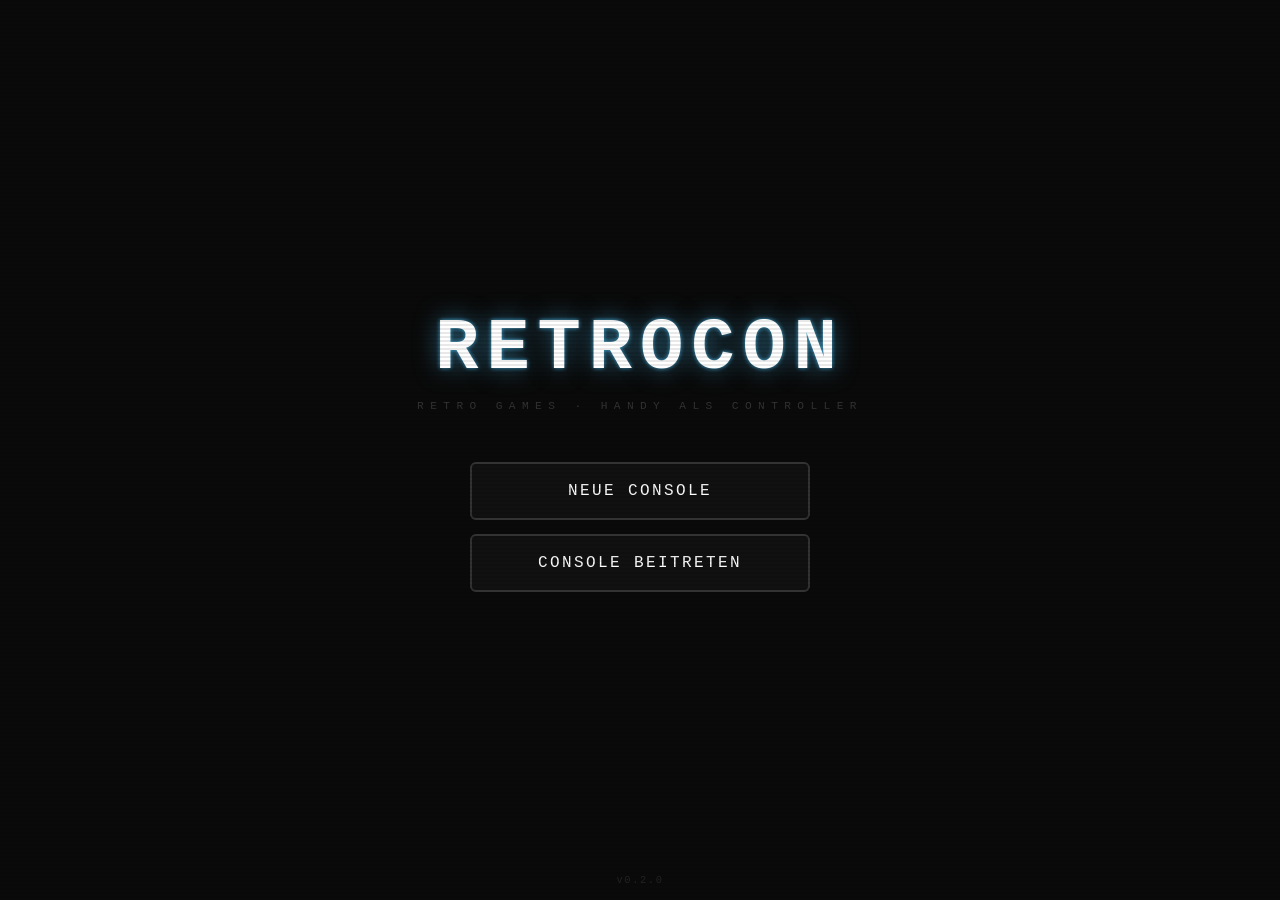
==== index.html @ 3faef9df "Rebrand: pong-controller → RETROCON - Repo umbenannt auf github.com/mirkoappel/retrocon - Branding R" ====
<!DOCTYPE html>
<html lang="de">
<head>
<meta charset="UTF-8">
<meta name="viewport" content="width=device-width, initial-scale=1">
<title>RETROCON</title>
<style>
* { margin: 0; padding: 0; box-sizing: border-box; }
body {
  background: #0a0a0a;
  min-height: 100dvh;
  display: flex;
  flex-direction: column;
  align-items: center;
  justify-content: center;
  font-family: 'Courier New', monospace;
  color: #fff;
  overflow: hidden;
  gap: 50px;
  padding: 20px;
}

/* Subtle CRT scanlines */
body::after {
  content: '';
  position: fixed; inset: 0;
  background: repeating-linear-gradient(0deg, rgba(0,0,0,0) 0, rgba(0,0,0,0) 2px, rgba(0,0,0,0.18) 3px, rgba(0,0,0,0) 4px);
  pointer-events: none;
  z-index: 100;
}

h1 {
  font-size: clamp(2rem, 7vw, 4.5rem);
  letter-spacing: 0.5rem;
  text-shadow: 0 0 24px rgba(79, 195, 247, 0.5), 0 0 4px rgba(79,195,247,0.8);
  text-align: center;
}
.subtitle {
  color: #333;
  font-size: 0.7rem;
  letter-spacing: 0.4rem;
  margin-top: -40px;
  text-align: center;
}

.menu {
  display: flex;
  flex-direction: column;
  gap: 14px;
  width: min(90vw, 340px);
}
.menu.hidden { display: none; }

.menu-btn {
  background: #111;
  border: 2px solid #333;
  color: #fff;
  font-family: inherit;
  font-size: 1rem;
  letter-spacing: 0.15rem;
  padding: 18px 24px;
  border-radius: 6px;
  cursor: pointer;
  transition: all 0.15s;
  text-align: center;
}
.menu-btn:hover, .menu-btn:focus {
  border-color: #4fc3f7;
  background: #0e1a20;
  box-shadow: 0 0 16px rgba(79, 195, 247, 0.3);
  outline: none;
}
.menu-btn.secondary {
  background: transparent;
  border-color: #1e1e1e;
  color: #555;
  font-size: 0.8rem;
}
.menu-btn.secondary:hover {
  border-color: #333;
  color: #888;
  box-shadow: none;
}

/* Code entry */
.code-input {
  background: #111;
  border: 2px solid #333;
  color: #4fc3f7;
  font-family: inherit;
  font-size: 2.4rem;
  letter-spacing: 0.6rem;
  padding: 16px 20px;
  width: 100%;
  border-radius: 6px;
  text-align: center;
  text-transform: uppercase;
  text-shadow: 0 0 12px rgba(79,195,247,0.6);
}
.code-input:focus {
  outline: none;
  border-color: #4fc3f7;
  box-shadow: 0 0 16px rgba(79, 195, 247, 0.3);
}
.code-input::placeholder { color: #222; letter-spacing: 0.6rem; }

#error-msg {
  color: #f44336;
  font-size: 0.75rem;
  letter-spacing: 0.1rem;
  text-align: center;
  min-height: 1em;
}

#footer {
  position: fixed;
  bottom: 14px;
  color: #222;
  font-size: 0.65rem;
  letter-spacing: 0.1rem;
  z-index: 101;
}
</style>
</head>
<body>

<h1>RETROCON</h1>
<div class="subtitle">RETRO GAMES · HANDY ALS CONTROLLER</div>

<div class="menu" id="main-menu">
  <button class="menu-btn" onclick="newConsole()">NEUE CONSOLE</button>
  <button class="menu-btn" onclick="showJoin()">CONSOLE BEITRETEN</button>
</div>

<div class="menu hidden" id="join-menu">
  <input class="code-input" id="join-code" maxlength="4" placeholder="• • • •" autocapitalize="characters" autocomplete="off">
  <div id="error-msg"></div>
  <button class="menu-btn" onclick="joinConsole()">VERBINDEN</button>
  <button class="menu-btn secondary" onclick="showMain()">ZURÜCK</button>
</div>

<div id="footer">v0.2.0</div>

<script>
function newConsole() {
  location.href = 'console.html';
}

function showJoin() {
  document.getElementById('main-menu').classList.add('hidden');
  document.getElementById('join-menu').classList.remove('hidden');
  setTimeout(() => document.getElementById('join-code').focus(), 50);
}
function showMain() {
  document.getElementById('join-menu').classList.add('hidden');
  document.getElementById('main-menu').classList.remove('hidden');
  document.getElementById('error-msg').textContent = '';
}

function joinConsole() {
  const code = document.getElementById('join-code').value.trim().toUpperCase();
  if (code.length !== 4) {
    document.getElementById('error-msg').textContent = '4-STELLIGEN CODE EINGEBEN';
    return;
  }
  // Phone joins as controller for that console
  location.href = `controller.html?code=${code}`;
}

const codeInput = document.getElementById('join-code');
codeInput.addEventListener('input', e => {
  e.target.value = e.target.value.toUpperCase().replace(/[^A-Z2-9]/g, '');
});
codeInput.addEventListener('keypress', e => {
  if (e.key === 'Enter') joinConsole();
});
</script>
</body>
</html>
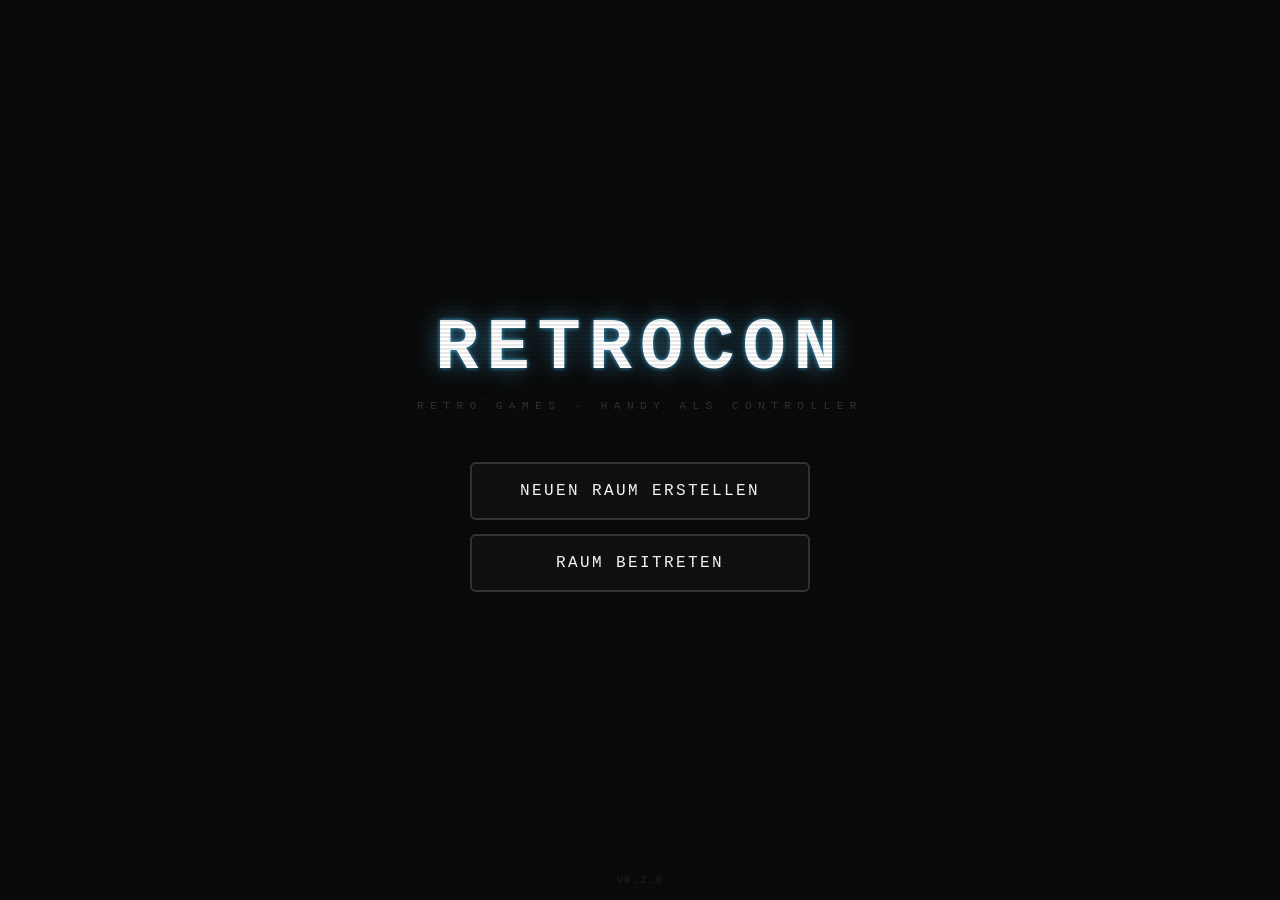
==== commit e488bfa7: "Wording: Console → Raum durchgängig - Startmenü: "Neuen Raum erstellen" / "Raum beitreten" - "Raum b" ====
--- a/index.html
+++ b/index.html
@@ -128,21 +128,21 @@
 <div class="subtitle">RETRO GAMES · HANDY ALS CONTROLLER</div>
 
 <div class="menu" id="main-menu">
-  <button class="menu-btn" onclick="newConsole()">NEUE CONSOLE</button>
-  <button class="menu-btn" onclick="showJoin()">CONSOLE BEITRETEN</button>
+  <button class="menu-btn" onclick="newRoom()">NEUEN RAUM ERSTELLEN</button>
+  <button class="menu-btn" onclick="showJoin()">RAUM BEITRETEN</button>
 </div>
 
 <div class="menu hidden" id="join-menu">
   <input class="code-input" id="join-code" maxlength="4" placeholder="• • • •" autocapitalize="characters" autocomplete="off">
   <div id="error-msg"></div>
-  <button class="menu-btn" onclick="joinConsole()">VERBINDEN</button>
+  <button class="menu-btn" onclick="joinRoom()">VERBINDEN</button>
   <button class="menu-btn secondary" onclick="showMain()">ZURÜCK</button>
 </div>
 
 <div id="footer">v0.2.0</div>
 
 <script>
-function newConsole() {
+function newRoom() {
   location.href = 'console.html';
 }
 
@@ -157,14 +157,13 @@
   document.getElementById('error-msg').textContent = '';
 }
 
-function joinConsole() {
+function joinRoom() {
   const code = document.getElementById('join-code').value.trim().toUpperCase();
   if (code.length !== 4) {
-    document.getElementById('error-msg').textContent = '4-STELLIGEN CODE EINGEBEN';
+    document.getElementById('error-msg').textContent = '4-STELLIGEN RAUM-CODE EINGEBEN';
     return;
   }
-  // Phone joins as controller for that console
-  location.href = `controller.html?code=${code}`;
+  location.href = `console.html?code=${code}&viewer=1`;
 }
 
 const codeInput = document.getElementById('join-code');
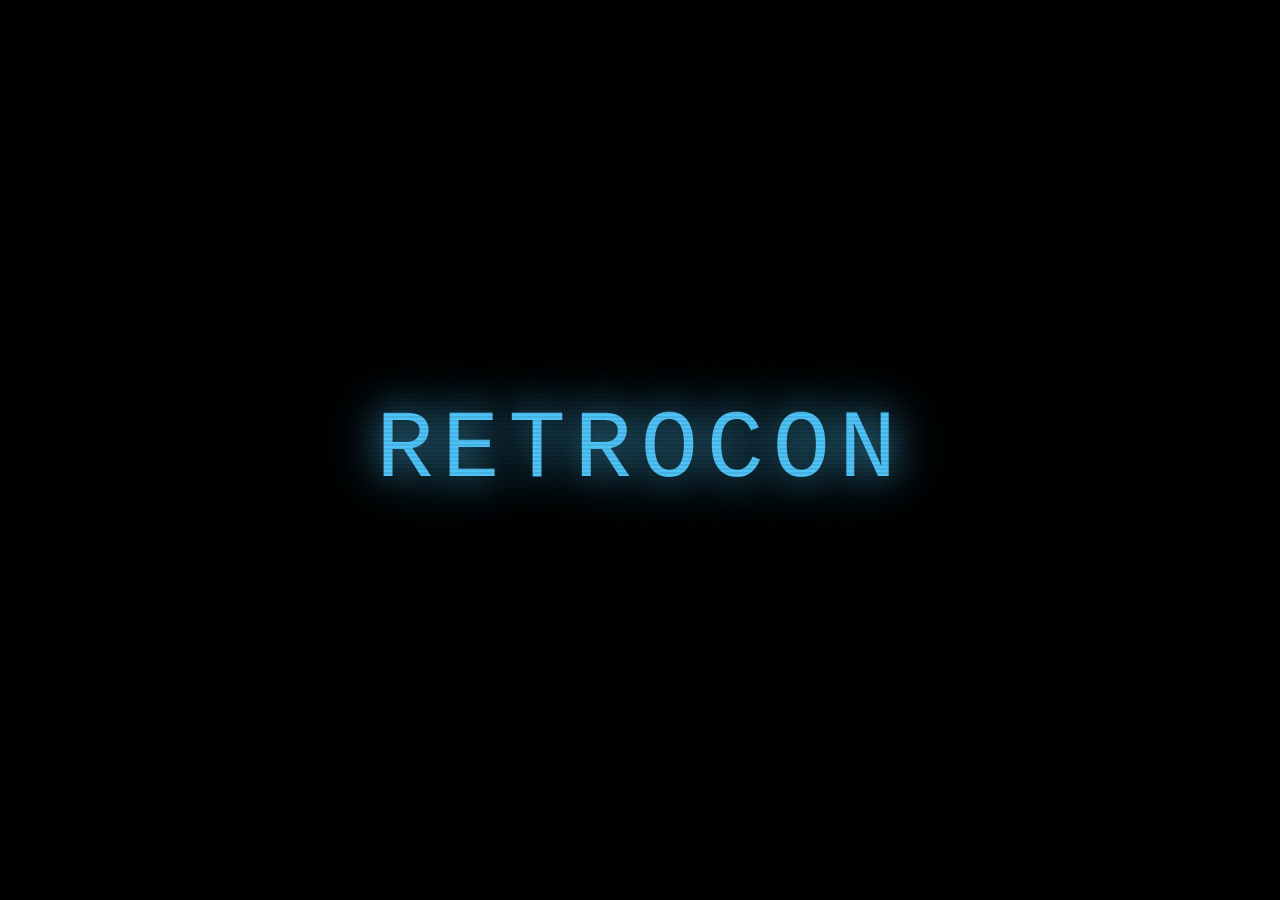
==== commit 730d1e4d: "Boot-Screen: Buchstaben-Animation ohne Terminal/PRESS START - Jeder Buchstabe erscheint einzeln mit " ====
--- a/index.html
+++ b/index.html
@@ -7,172 +7,89 @@
 <style>
 * { margin: 0; padding: 0; box-sizing: border-box; }
 body {
-  background: #0a0a0a;
-  min-height: 100dvh;
+  background: #000;
+  width: 100dvw;
+  height: 100dvh;
   display: flex;
-  flex-direction: column;
   align-items: center;
   justify-content: center;
   font-family: 'Courier New', monospace;
-  color: #fff;
   overflow: hidden;
-  gap: 50px;
-  padding: 20px;
 }
 
-/* Subtle CRT scanlines */
 body::after {
   content: '';
   position: fixed; inset: 0;
   background: repeating-linear-gradient(0deg, rgba(0,0,0,0) 0, rgba(0,0,0,0) 2px, rgba(0,0,0,0.18) 3px, rgba(0,0,0,0) 4px);
   pointer-events: none;
-  z-index: 100;
 }
 
-h1 {
-  font-size: clamp(2rem, 7vw, 4.5rem);
-  letter-spacing: 0.5rem;
-  text-shadow: 0 0 24px rgba(79, 195, 247, 0.5), 0 0 4px rgba(79,195,247,0.8);
-  text-align: center;
-}
-.subtitle {
-  color: #333;
-  font-size: 0.7rem;
-  letter-spacing: 0.4rem;
-  margin-top: -40px;
-  text-align: center;
+#logo {
+  display: flex;
+  gap: 0.05em;
 }
 
-.menu {
-  display: flex;
-  flex-direction: column;
-  gap: 14px;
-  width: min(90vw, 340px);
-}
-.menu.hidden { display: none; }
-
-.menu-btn {
-  background: #111;
-  border: 2px solid #333;
-  color: #fff;
-  font-family: inherit;
-  font-size: 1rem;
-  letter-spacing: 0.15rem;
-  padding: 18px 24px;
-  border-radius: 6px;
-  cursor: pointer;
-  transition: all 0.15s;
-  text-align: center;
-}
-.menu-btn:hover, .menu-btn:focus {
-  border-color: #4fc3f7;
-  background: #0e1a20;
-  box-shadow: 0 0 16px rgba(79, 195, 247, 0.3);
-  outline: none;
-}
-.menu-btn.secondary {
-  background: transparent;
-  border-color: #1e1e1e;
-  color: #555;
-  font-size: 0.8rem;
-}
-.menu-btn.secondary:hover {
-  border-color: #333;
-  color: #888;
-  box-shadow: none;
+.letter {
+  font-size: clamp(2.5rem, 9vw, 6rem);
+  letter-spacing: 0.08em;
+  color: #4fc3f7;
+  opacity: 0;
+  text-shadow:
+    0 0 40px rgba(79,195,247,0.9),
+    0 0 80px rgba(79,195,247,0.4);
+  animation: appear 0.12s forwards;
 }
 
-/* Code entry */
-.code-input {
-  background: #111;
-  border: 2px solid #333;
-  color: #4fc3f7;
-  font-family: inherit;
-  font-size: 2.4rem;
-  letter-spacing: 0.6rem;
-  padding: 16px 20px;
-  width: 100%;
-  border-radius: 6px;
-  text-align: center;
-  text-transform: uppercase;
-  text-shadow: 0 0 12px rgba(79,195,247,0.6);
-}
-.code-input:focus {
-  outline: none;
-  border-color: #4fc3f7;
-  box-shadow: 0 0 16px rgba(79, 195, 247, 0.3);
-}
-.code-input::placeholder { color: #222; letter-spacing: 0.6rem; }
-
-#error-msg {
-  color: #f44336;
-  font-size: 0.75rem;
-  letter-spacing: 0.1rem;
-  text-align: center;
-  min-height: 1em;
-}
-
-#footer {
-  position: fixed;
-  bottom: 14px;
-  color: #222;
-  font-size: 0.65rem;
-  letter-spacing: 0.1rem;
-  z-index: 101;
+@keyframes appear {
+  0%   { opacity: 0; filter: brightness(8) blur(4px); }
+  60%  { opacity: 1; filter: brightness(2) blur(0px); }
+  100% { opacity: 1; filter: brightness(1) blur(0px); }
 }
 </style>
 </head>
 <body>
+<div id="logo"></div>
+<script>
+const WORD = 'RETROCON';
+const DELAY_PER_LETTER = 120; // ms zwischen Buchstaben
+const REDIRECT_AFTER   = WORD.length * DELAY_PER_LETTER + 1200;
 
-<h1>RETROCON</h1>
-<div class="subtitle">RETRO GAMES · HANDY ALS CONTROLLER</div>
+// ── Buchstaben einblenden ────────────────────────────────
+const logo = document.getElementById('logo');
+WORD.split('').forEach((ch, i) => {
+  const span = document.createElement('span');
+  span.className = 'letter';
+  span.textContent = ch;
+  span.style.animationDelay = (i * DELAY_PER_LETTER) + 'ms';
+  logo.appendChild(span);
+});
 
-<div class="menu" id="main-menu">
-  <button class="menu-btn" onclick="newRoom()">NEUEN RAUM ERSTELLEN</button>
-  <button class="menu-btn" onclick="showJoin()">RAUM BEITRETEN</button>
-</div>
-
-<div class="menu hidden" id="join-menu">
-  <input class="code-input" id="join-code" maxlength="4" placeholder="• • • •" autocapitalize="characters" autocomplete="off">
-  <div id="error-msg"></div>
-  <button class="menu-btn" onclick="joinRoom()">VERBINDEN</button>
-  <button class="menu-btn secondary" onclick="showMain()">ZURÜCK</button>
-</div>
-
-<div id="footer">v0.2.0</div>
-
-<script>
-function newRoom() {
-  location.href = 'console.html';
+// ── Sound ────────────────────────────────────────────────
+function playSound() {
+  const ctx = new (window.AudioContext || window.webkitAudioContext)();
+  function tone(freq, start, dur, vol = 0.12, type = 'square') {
+    const osc = ctx.createOscillator();
+    const g   = ctx.createGain();
+    const t   = ctx.currentTime + start;
+    osc.type = type; osc.frequency.value = freq;
+    g.gain.setValueAtTime(vol, t);
+    g.gain.exponentialRampToValueAtTime(0.001, t + dur);
+    osc.connect(g).connect(ctx.destination);
+    osc.start(t); osc.stop(t + dur + 0.05);
+  }
+  // Aufsteigendes Arpeggio synchron zu den Buchstaben
+  [262, 294, 330, 370, 392, 440, 494, 523].forEach((freq, i) => {
+    tone(freq, i * (DELAY_PER_LETTER / 1000), 0.18, 0.1);
+  });
+  // Abschlusskord
+  const end = WORD.length * (DELAY_PER_LETTER / 1000) + 0.1;
+  [523, 659, 784].forEach((f, i) => tone(f, end + i * 0.03, 0.8, 0.07));
 }
 
-function showJoin() {
-  document.getElementById('main-menu').classList.add('hidden');
-  document.getElementById('join-menu').classList.remove('hidden');
-  setTimeout(() => document.getElementById('join-code').focus(), 50);
-}
-function showMain() {
-  document.getElementById('join-menu').classList.add('hidden');
-  document.getElementById('main-menu').classList.remove('hidden');
-  document.getElementById('error-msg').textContent = '';
-}
+try { playSound(); } catch {}
 
-function joinRoom() {
-  const code = document.getElementById('join-code').value.trim().toUpperCase();
-  if (code.length !== 4) {
-    document.getElementById('error-msg').textContent = '4-STELLIGEN RAUM-CODE EINGEBEN';
-    return;
-  }
-  location.href = `console.html?code=${code}&viewer=1`;
-}
-
-const codeInput = document.getElementById('join-code');
-codeInput.addEventListener('input', e => {
-  e.target.value = e.target.value.toUpperCase().replace(/[^A-Z2-9]/g, '');
-});
-codeInput.addEventListener('keypress', e => {
-  if (e.key === 'Enter') joinConsole();
-});
+// ── Weiterleitung ────────────────────────────────────────
+setTimeout(() => { location.href = 'console.html'; }, REDIRECT_AFTER);
 </script>
 </body>
 </html>
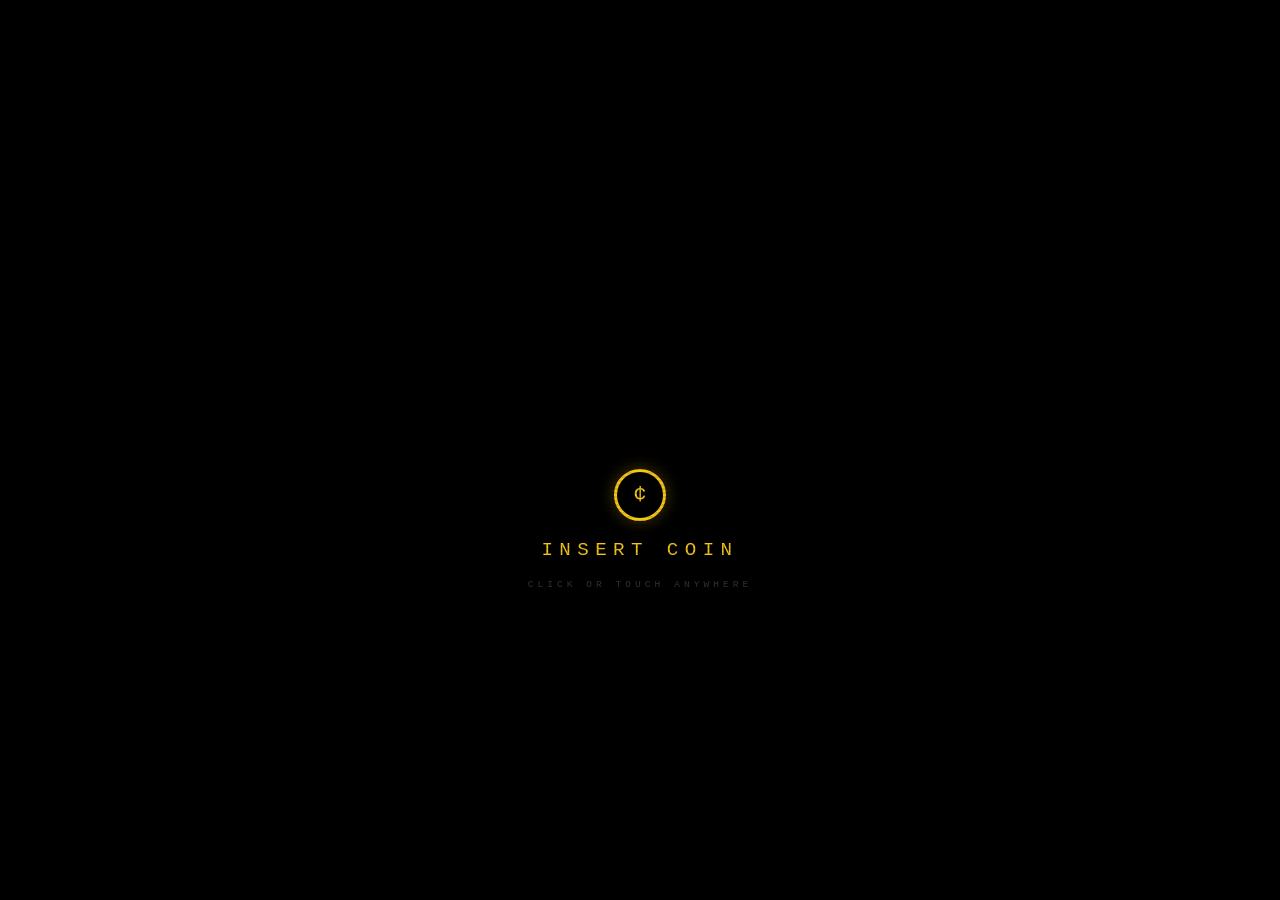
==== commit 12951de7: "Boot-Screen: INSERT COIN statt Power Switch - Goldene Münze mit Puls-Animation, blinkender Text - Co" ====
--- a/index.html
+++ b/index.html
@@ -11,63 +11,141 @@
   width: 100dvw;
   height: 100dvh;
   display: flex;
+  flex-direction: column;
   align-items: center;
   justify-content: center;
   font-family: 'Courier New', monospace;
   overflow: hidden;
+  cursor: pointer;
+  user-select: none;
+  gap: 50px;
 }
 
 body::after {
   content: '';
   position: fixed; inset: 0;
-  background: repeating-linear-gradient(0deg, rgba(0,0,0,0) 0, rgba(0,0,0,0) 2px, rgba(0,0,0,0.18) 3px, rgba(0,0,0,0) 4px);
+  background: repeating-linear-gradient(0deg, rgba(0,0,0,0) 0, rgba(0,0,0,0) 2px, rgba(0,0,0,0.2) 3px, rgba(0,0,0,0) 4px);
   pointer-events: none;
 }
 
+/* ── Logo ───────────────────────────────────────────────── */
 #logo {
   display: flex;
-  gap: 0.05em;
+  opacity: 0;
+  transition: opacity 0.2s;
 }
+#logo.visible { opacity: 1; }
 
 .letter {
   font-size: clamp(2.5rem, 9vw, 6rem);
   letter-spacing: 0.08em;
   color: #4fc3f7;
   opacity: 0;
-  text-shadow:
-    0 0 40px rgba(79,195,247,0.9),
-    0 0 80px rgba(79,195,247,0.4);
-  animation: appear 0.12s forwards;
+  text-shadow: 0 0 40px rgba(79,195,247,0.9), 0 0 80px rgba(79,195,247,0.4);
+}
+.letter.pop { animation: appear 0.14s forwards; }
+@keyframes appear {
+  0%   { opacity: 0; filter: brightness(8) blur(4px); }
+  60%  { opacity: 1; filter: brightness(2) blur(0); }
+  100% { opacity: 1; filter: brightness(1) blur(0); }
 }
 
-@keyframes appear {
-  0%   { opacity: 0; filter: brightness(8) blur(4px); }
-  60%  { opacity: 1; filter: brightness(2) blur(0px); }
-  100% { opacity: 1; filter: brightness(1) blur(0px); }
+/* ── Insert Coin ────────────────────────────────────────── */
+#insert-coin {
+  display: flex;
+  flex-direction: column;
+  align-items: center;
+  gap: 18px;
+  transition: opacity 0.2s;
+}
+#insert-coin.hidden { opacity: 0; pointer-events: none; }
+
+#coin-icon {
+  width: 52px; height: 52px;
+  border-radius: 50%;
+  border: 3px solid #f5c518;
+  display: flex; align-items: center; justify-content: center;
+  color: #f5c518;
+  font-size: 1.4rem;
+  box-shadow: 0 0 16px rgba(245,197,24,0.3);
+  animation: coinpulse 2s ease-in-out infinite;
+}
+@keyframes coinpulse {
+  0%,100% { box-shadow: 0 0 16px rgba(245,197,24,0.3); }
+  50%     { box-shadow: 0 0 28px rgba(245,197,24,0.6); }
+}
+
+#coin-text {
+  font-size: clamp(0.9rem, 3vw, 1.2rem);
+  letter-spacing: 0.4rem;
+  color: #f5c518;
+  animation: blink 1s step-end infinite;
+}
+@keyframes blink { 0%,100%{opacity:1} 50%{opacity:0} }
+
+#coin-sub {
+  font-size: 0.6rem;
+  letter-spacing: 0.25rem;
+  color: #333;
 }
 </style>
 </head>
 <body>
+
 <div id="logo"></div>
+
+<div id="insert-coin">
+  <div id="coin-icon">¢</div>
+  <div id="coin-text">INSERT COIN</div>
+  <div id="coin-sub">CLICK OR TOUCH ANYWHERE</div>
+</div>
+
 <script>
-const WORD = 'RETROCON';
-const DELAY_PER_LETTER = 120; // ms zwischen Buchstaben
-const REDIRECT_AFTER   = WORD.length * DELAY_PER_LETTER + 1200;
+const WORD  = 'RETROCON';
+const DELAY = 110;
+const logo  = document.getElementById('logo');
+const coinEl = document.getElementById('insert-coin');
+let booted  = false;
 
-// ── Buchstaben einblenden ────────────────────────────────
-const logo = document.getElementById('logo');
-WORD.split('').forEach((ch, i) => {
-  const span = document.createElement('span');
-  span.className = 'letter';
-  span.textContent = ch;
-  span.style.animationDelay = (i * DELAY_PER_LETTER) + 'ms';
-  logo.appendChild(span);
+WORD.split('').forEach(ch => {
+  const s = document.createElement('span');
+  s.className = 'letter';
+  s.textContent = ch;
+  logo.appendChild(s);
 });
 
-// ── Sound ────────────────────────────────────────────────
-function playSound() {
-  const ctx = new (window.AudioContext || window.webkitAudioContext)();
-  function tone(freq, start, dur, vol = 0.12, type = 'square') {
+// ── Coin-Sound ───────────────────────────────────────────
+function playCoin(ctx) {
+  const t = ctx.currentTime;
+
+  // Metallisches Klirren: kurzer Rausch-Burst
+  const buf  = ctx.createBuffer(1, ctx.sampleRate * 0.08, ctx.sampleRate);
+  const data = buf.getChannelData(0);
+  for (let i = 0; i < data.length; i++) data[i] = (Math.random() * 2 - 1) * (1 - i / data.length);
+  const noise = ctx.createBufferSource();
+  const ng = ctx.createGain();
+  const nf = ctx.createBiquadFilter();
+  nf.type = 'bandpass'; nf.frequency.value = 3000; nf.Q.value = 1;
+  ng.gain.setValueAtTime(0.3, t);
+  ng.gain.exponentialRampToValueAtTime(0.001, t + 0.08);
+  noise.buffer = buf;
+  noise.connect(nf).connect(ng).connect(ctx.destination);
+  noise.start(t);
+
+  // Klingeln: absteigende Frequenz
+  const osc = ctx.createOscillator();
+  const og  = ctx.createGain();
+  osc.type = 'sine';
+  osc.frequency.setValueAtTime(1200, t + 0.02);
+  osc.frequency.exponentialRampToValueAtTime(400, t + 0.25);
+  og.gain.setValueAtTime(0.2, t + 0.02);
+  og.gain.exponentialRampToValueAtTime(0.001, t + 0.3);
+  osc.connect(og).connect(ctx.destination);
+  osc.start(t + 0.02); osc.stop(t + 0.35);
+}
+
+function playBoot(ctx) {
+  function tone(freq, start, dur, vol = 0.1, type = 'square') {
     const osc = ctx.createOscillator();
     const g   = ctx.createGain();
     const t   = ctx.currentTime + start;
@@ -77,19 +155,38 @@
     osc.connect(g).connect(ctx.destination);
     osc.start(t); osc.stop(t + dur + 0.05);
   }
-  // Aufsteigendes Arpeggio synchron zu den Buchstaben
-  [262, 294, 330, 370, 392, 440, 494, 523].forEach((freq, i) => {
-    tone(freq, i * (DELAY_PER_LETTER / 1000), 0.18, 0.1);
-  });
-  // Abschlusskord
-  const end = WORD.length * (DELAY_PER_LETTER / 1000) + 0.1;
-  [523, 659, 784].forEach((f, i) => tone(f, end + i * 0.03, 0.8, 0.07));
+  [262,294,330,370,392,440,494,523].forEach((f, i) =>
+    tone(f, 0.35 + i * (DELAY / 1000), 0.16, 0.1)
+  );
+  const end = 0.35 + WORD.length * (DELAY / 1000);
+  [523,659,784].forEach((f, i) => tone(f, end + i * 0.03, 0.9, 0.07));
 }
 
-try { playSound(); } catch {}
+// ── Boot ─────────────────────────────────────────────────
+function boot() {
+  if (booted) return;
+  booted = true;
 
-// ── Weiterleitung ────────────────────────────────────────
-setTimeout(() => { location.href = 'console.html'; }, REDIRECT_AFTER);
+  const ctx = new (window.AudioContext || window.webkitAudioContext)();
+  playCoin(ctx);
+  playBoot(ctx);
+
+  coinEl.classList.add('hidden');
+
+  setTimeout(() => {
+    logo.classList.add('visible');
+    logo.querySelectorAll('.letter').forEach((el, i) =>
+      setTimeout(() => el.classList.add('pop'), 350 + i * DELAY)
+    );
+  }, 200);
+
+  const total = 350 + WORD.length * DELAY + 1300;
+  setTimeout(() => { location.href = 'console.html'; }, total);
+}
+
+document.addEventListener('click',      boot, { once: true });
+document.addEventListener('touchstart', e => { e.preventDefault(); boot(); }, { once: true, passive: false });
+document.addEventListener('keydown',    boot, { once: true });
 </script>
 </body>
 </html>
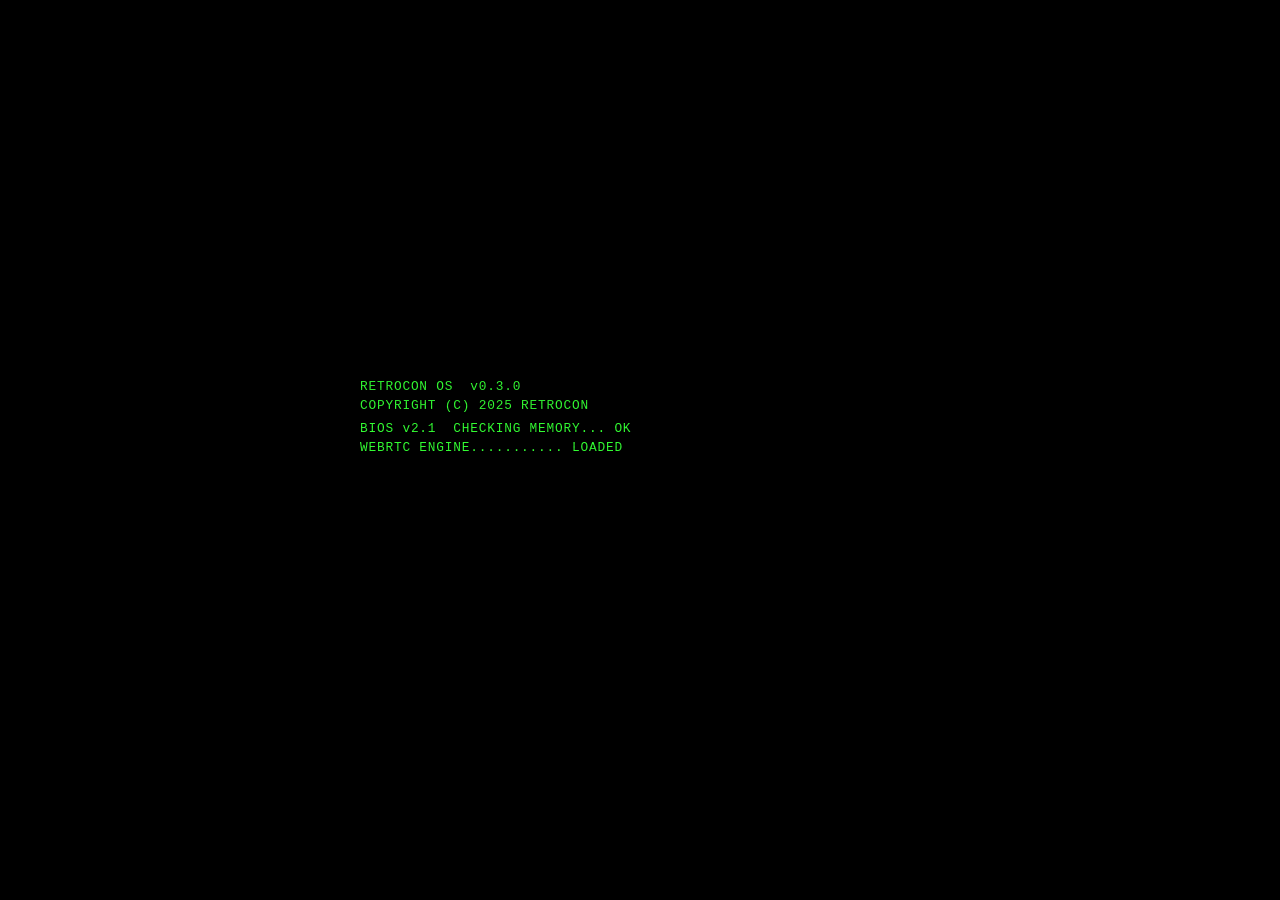
==== commit db0d0816: "Boot-Screen: 3-Phasen Bootloader-Sequenz 1. Terminal (grüner Phosphor-Text, auto): BIOS-Check, Modul" ====
--- a/index.html
+++ b/index.html
@@ -8,34 +8,72 @@
 * { margin: 0; padding: 0; box-sizing: border-box; }
 body {
   background: #000;
-  width: 100dvw;
-  height: 100dvh;
+  width: 100dvw; height: 100dvh;
   display: flex;
   flex-direction: column;
   align-items: center;
   justify-content: center;
   font-family: 'Courier New', monospace;
   overflow: hidden;
-  cursor: pointer;
-  user-select: none;
-  gap: 50px;
-}
-
-body::after {
-  content: '';
+}
+
+/* ── Phase 1 + 2: Terminal ──────────────────────────────── */
+#terminal {
+  width: min(90vw, 560px);
+  display: flex;
+  flex-direction: column;
+  gap: 4px;
+}
+
+.t-line {
+  font-size: clamp(0.6rem, 1.6vw, 0.8rem);
+  letter-spacing: 0.05rem;
+  color: #33ff33;
+  opacity: 0;
+  transition: opacity 0.1s;
+  white-space: pre;
+}
+.t-line.show { opacity: 1; }
+.t-line .ok  { color: #33ff33; }
+.t-line .dim { color: #1a7a1a; }
+
+#cursor {
+  display: inline-block;
+  width: 0.55em; height: 1em;
+  background: #33ff33;
+  vertical-align: middle;
+  animation: cblink 0.7s step-end infinite;
+  opacity: 0;
+}
+#cursor.show { opacity: 1; }
+@keyframes cblink { 0%,100%{opacity:1} 50%{opacity:0} }
+
+#press-key {
+  margin-top: 28px;
+  font-size: clamp(0.65rem, 1.8vw, 0.85rem);
+  letter-spacing: 0.35rem;
+  color: #33ff33;
+  opacity: 0;
+  animation: none;
+  align-self: center;
+}
+#press-key.show {
+  opacity: 1;
+  animation: pblink 1s step-end infinite;
+}
+@keyframes pblink { 0%,100%{opacity:1} 50%{opacity:0} }
+
+/* ── Phase 3: RETROCON-Logo ─────────────────────────────── */
+#logo-screen {
+  display: none;
   position: fixed; inset: 0;
-  background: repeating-linear-gradient(0deg, rgba(0,0,0,0) 0, rgba(0,0,0,0) 2px, rgba(0,0,0,0.2) 3px, rgba(0,0,0,0) 4px);
-  pointer-events: none;
-}
-
-/* ── Logo ───────────────────────────────────────────────── */
-#logo {
-  display: flex;
-  opacity: 0;
-  transition: opacity 0.2s;
-}
-#logo.visible { opacity: 1; }
-
+  background: #000;
+  align-items: center;
+  justify-content: center;
+}
+#logo-screen.active { display: flex; }
+
+#logo { display: flex; }
 .letter {
   font-size: clamp(2.5rem, 9vw, 6rem);
   letter-spacing: 0.08em;
@@ -50,105 +88,88 @@
   100% { opacity: 1; filter: brightness(1) blur(0); }
 }
 
-/* ── Insert Coin ────────────────────────────────────────── */
-#insert-coin {
-  display: flex;
-  flex-direction: column;
-  align-items: center;
-  gap: 18px;
-  transition: opacity 0.2s;
-}
-#insert-coin.hidden { opacity: 0; pointer-events: none; }
-
-#coin-icon {
-  width: 52px; height: 52px;
-  border-radius: 50%;
-  border: 3px solid #f5c518;
-  display: flex; align-items: center; justify-content: center;
-  color: #f5c518;
-  font-size: 1.4rem;
-  box-shadow: 0 0 16px rgba(245,197,24,0.3);
-  animation: coinpulse 2s ease-in-out infinite;
-}
-@keyframes coinpulse {
-  0%,100% { box-shadow: 0 0 16px rgba(245,197,24,0.3); }
-  50%     { box-shadow: 0 0 28px rgba(245,197,24,0.6); }
-}
-
-#coin-text {
-  font-size: clamp(0.9rem, 3vw, 1.2rem);
-  letter-spacing: 0.4rem;
-  color: #f5c518;
-  animation: blink 1s step-end infinite;
-}
-@keyframes blink { 0%,100%{opacity:1} 50%{opacity:0} }
-
-#coin-sub {
-  font-size: 0.6rem;
-  letter-spacing: 0.25rem;
-  color: #333;
+/* CRT-Scanlines global */
+body::after {
+  content: '';
+  position: fixed; inset: 0;
+  background: repeating-linear-gradient(0deg, rgba(0,0,0,0) 0, rgba(0,0,0,0) 2px, rgba(0,0,0,0.18) 3px, rgba(0,0,0,0) 4px);
+  pointer-events: none;
+  z-index: 99;
 }
 </style>
 </head>
 <body>
 
-<div id="logo"></div>
-
-<div id="insert-coin">
-  <div id="coin-icon">¢</div>
-  <div id="coin-text">INSERT COIN</div>
-  <div id="coin-sub">CLICK OR TOUCH ANYWHERE</div>
+<!-- Phase 1 + 2 -->
+<div id="terminal">
+  <div id="press-key">PRESS ANY KEY TO START</div>
+  <div id="cursor"></div>
+</div>
+
+<!-- Phase 3 -->
+<div id="logo-screen">
+  <div id="logo"></div>
 </div>
 
 <script>
 const WORD  = 'RETROCON';
 const DELAY = 110;
-const logo  = document.getElementById('logo');
-const coinEl = document.getElementById('insert-coin');
-let booted  = false;
+
+// ── Terminal-Zeilen ───────────────────────────────────────
+const LINES = [
+  { text: 'RETROCON OS  v0.3.0',              delay: 0 },
+  { text: 'COPYRIGHT (C) 2025 RETROCON',      delay: 300 },
+  { text: '',                                  delay: 550 },
+  { text: 'BIOS v2.1  CHECKING MEMORY... OK', delay: 650 },
+  { text: 'WEBRTC ENGINE........... LOADED',  delay: 950 },
+  { text: 'P2P BROKER.............. READY',   delay: 1200 },
+  { text: 'GAME MODULES............ 1 FOUND', delay: 1450 },
+  { text: 'CONTROLLER DRIVER....... ACTIVE',  delay: 1700 },
+  { text: '',                                  delay: 1950 },
+  { text: 'SYSTEM OK.',                        delay: 2050 },
+];
+const PRESS_DELAY = 2500;
+
+const terminal = document.getElementById('terminal');
+const cursor   = document.getElementById('cursor');
+const pressKey = document.getElementById('press-key');
+
+// Zeilen einfügen (vor press-key)
+LINES.forEach(({ text, delay }) => {
+  setTimeout(() => {
+    const el = document.createElement('div');
+    el.className = 't-line';
+    el.textContent = text;
+    terminal.insertBefore(el, pressKey);
+    requestAnimationFrame(() => el.classList.add('show'));
+  }, delay);
+});
+
+// Cursor + Press any key
+setTimeout(() => {
+  cursor.classList.add('show');
+}, PRESS_DELAY - 200);
+setTimeout(() => {
+  pressKey.classList.add('show');
+  enableStart();
+}, PRESS_DELAY);
+
+// ── Phase 3: Intro-Animation ──────────────────────────────
+const logoScreen = document.getElementById('logo-screen');
+const logoEl     = document.getElementById('logo');
+let started = false;
 
 WORD.split('').forEach(ch => {
   const s = document.createElement('span');
   s.className = 'letter';
   s.textContent = ch;
-  logo.appendChild(s);
+  logoEl.appendChild(s);
 });
-
-// ── Coin-Sound ───────────────────────────────────────────
-function playCoin(ctx) {
-  const t = ctx.currentTime;
-
-  // Metallisches Klirren: kurzer Rausch-Burst
-  const buf  = ctx.createBuffer(1, ctx.sampleRate * 0.08, ctx.sampleRate);
-  const data = buf.getChannelData(0);
-  for (let i = 0; i < data.length; i++) data[i] = (Math.random() * 2 - 1) * (1 - i / data.length);
-  const noise = ctx.createBufferSource();
-  const ng = ctx.createGain();
-  const nf = ctx.createBiquadFilter();
-  nf.type = 'bandpass'; nf.frequency.value = 3000; nf.Q.value = 1;
-  ng.gain.setValueAtTime(0.3, t);
-  ng.gain.exponentialRampToValueAtTime(0.001, t + 0.08);
-  noise.buffer = buf;
-  noise.connect(nf).connect(ng).connect(ctx.destination);
-  noise.start(t);
-
-  // Klingeln: absteigende Frequenz
-  const osc = ctx.createOscillator();
-  const og  = ctx.createGain();
-  osc.type = 'sine';
-  osc.frequency.setValueAtTime(1200, t + 0.02);
-  osc.frequency.exponentialRampToValueAtTime(400, t + 0.25);
-  og.gain.setValueAtTime(0.2, t + 0.02);
-  og.gain.exponentialRampToValueAtTime(0.001, t + 0.3);
-  osc.connect(og).connect(ctx.destination);
-  osc.start(t + 0.02); osc.stop(t + 0.35);
-}
 
 function playBoot(ctx) {
   function tone(freq, start, dur, vol = 0.1, type = 'square') {
-    const osc = ctx.createOscillator();
-    const g   = ctx.createGain();
-    const t   = ctx.currentTime + start;
+    const osc = ctx.createOscillator(), g = ctx.createGain();
+    const t = ctx.currentTime + start;
     osc.type = type; osc.frequency.value = freq;
     g.gain.setValueAtTime(vol, t);
     g.gain.exponentialRampToValueAtTime(0.001, t + dur);
@@ -156,37 +177,35 @@
     osc.start(t); osc.stop(t + dur + 0.05);
   }
   [262,294,330,370,392,440,494,523].forEach((f, i) =>
-    tone(f, 0.35 + i * (DELAY / 1000), 0.16, 0.1)
+    tone(f, i * (DELAY / 1000), 0.16, 0.1)
   );
-  const end = 0.35 + WORD.length * (DELAY / 1000);
+  const end = WORD.length * (DELAY / 1000);
   [523,659,784].forEach((f, i) => tone(f, end + i * 0.03, 0.9, 0.07));
 }
 
-// ── Boot ─────────────────────────────────────────────────
-function boot() {
-  if (booted) return;
-  booted = true;
+function startIntro() {
+  if (started) return;
+  started = true;
 
   const ctx = new (window.AudioContext || window.webkitAudioContext)();
-  playCoin(ctx);
   playBoot(ctx);
 
-  coinEl.classList.add('hidden');
-
-  setTimeout(() => {
-    logo.classList.add('visible');
-    logo.querySelectorAll('.letter').forEach((el, i) =>
-      setTimeout(() => el.classList.add('pop'), 350 + i * DELAY)
-    );
-  }, 200);
-
-  const total = 350 + WORD.length * DELAY + 1300;
+  logoScreen.classList.add('active');
+  terminal.style.display = 'none';
+
+  logoEl.querySelectorAll('.letter').forEach((el, i) =>
+    setTimeout(() => el.classList.add('pop'), i * DELAY)
+  );
+
+  const total = WORD.length * DELAY + 1300;
   setTimeout(() => { location.href = 'console.html'; }, total);
 }
 
-document.addEventListener('click',      boot, { once: true });
-document.addEventListener('touchstart', e => { e.preventDefault(); boot(); }, { once: true, passive: false });
-document.addEventListener('keydown',    boot, { once: true });
+function enableStart() {
+  document.addEventListener('keydown',    startIntro, { once: true });
+  document.addEventListener('click',      startIntro, { once: true });
+  document.addEventListener('touchstart', e => { e.preventDefault(); startIntro(); }, { once: true, passive: false });
+}
 </script>
 </body>
 </html>
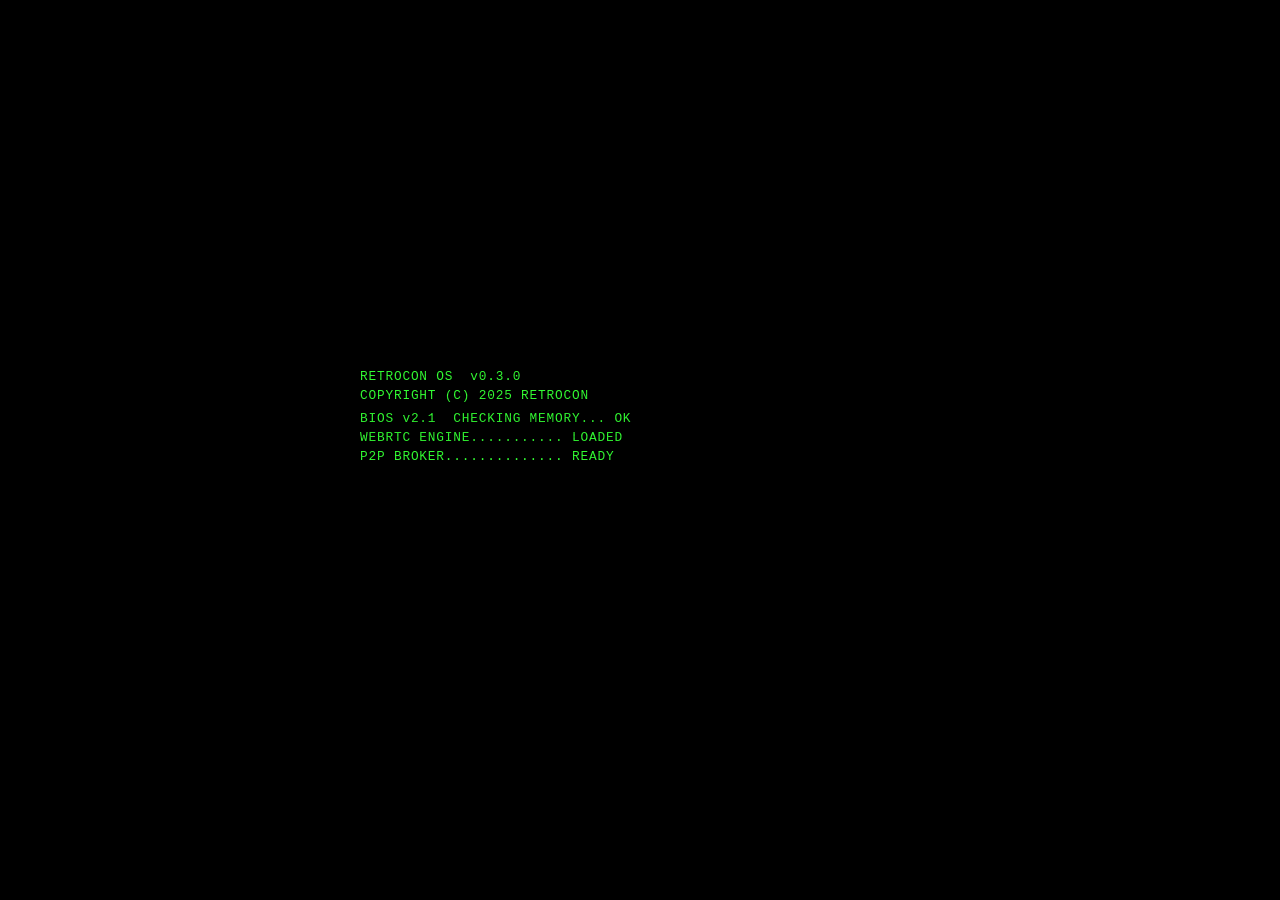
==== commit c46b6691: "RETROCON-Animation: font-weight bold" ====
--- a/index.html
+++ b/index.html
@@ -76,6 +76,7 @@
 #logo { display: flex; }
 .letter {
   font-size: clamp(2.5rem, 9vw, 6rem);
+  font-weight: bold;
   letter-spacing: 0.08em;
   color: #4fc3f7;
   opacity: 0;
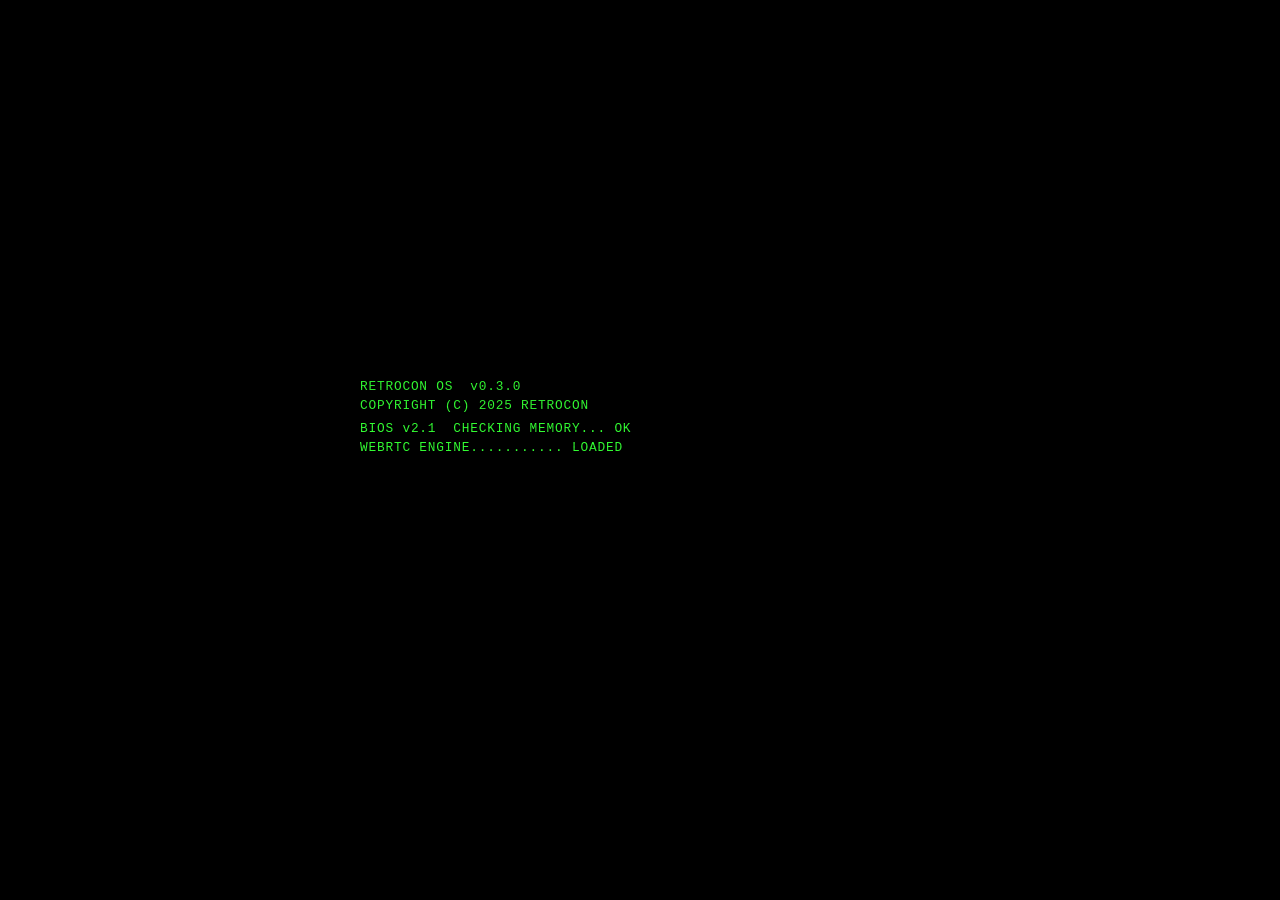
==== commit bbda3959: "Console in eigenen Ordner verschoben: console.html → console/index.html - Boot-Redirect: console.htm" ====
--- a/index.html
+++ b/index.html
@@ -199,7 +199,7 @@
   );
 
   const total = WORD.length * DELAY + 1300;
-  setTimeout(() => { location.href = 'console.html'; }, total);
+  setTimeout(() => { location.href = 'console/'; }, total);
 }
 
 function enableStart() {
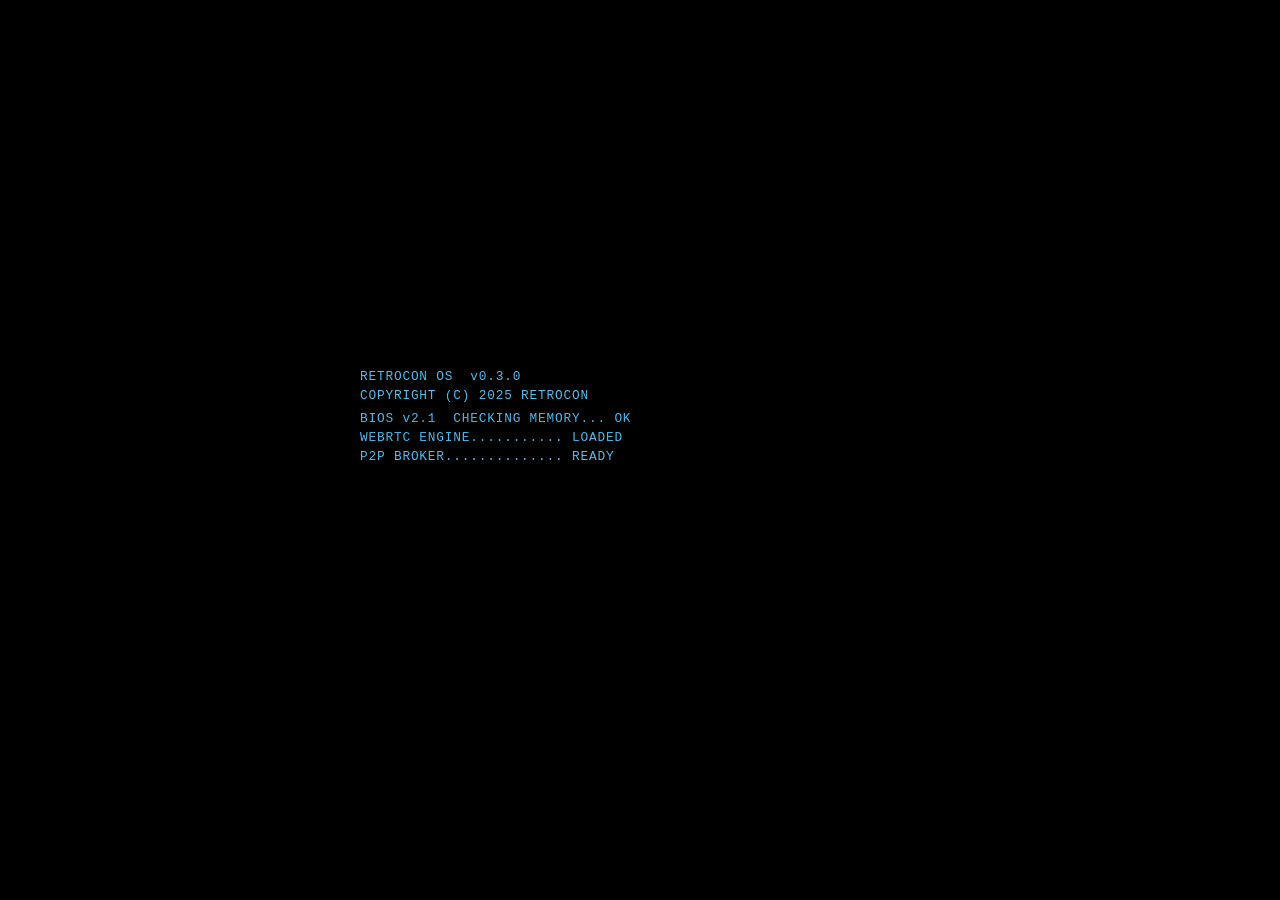
==== commit 5a1e047e: "Boot-Terminal: grüner Phosphor → RETROCON-Blau Einheitliche Akzentfarbe (#4fc3f7) über Boot, Intro u" ====
--- a/index.html
+++ b/index.html
@@ -28,19 +28,19 @@
 .t-line {
   font-size: clamp(0.6rem, 1.6vw, 0.8rem);
   letter-spacing: 0.05rem;
-  color: #33ff33;
+  color: #4fc3f7;
   opacity: 0;
   transition: opacity 0.1s;
   white-space: pre;
 }
 .t-line.show { opacity: 1; }
-.t-line .ok  { color: #33ff33; }
-.t-line .dim { color: #1a7a1a; }
+.t-line .ok  { color: #4fc3f7; }
+.t-line .dim { color: #1a5a7a; }
 
 #cursor {
   display: inline-block;
   width: 0.55em; height: 1em;
-  background: #33ff33;
+  background: #4fc3f7;
   vertical-align: middle;
   animation: cblink 0.7s step-end infinite;
   opacity: 0;
@@ -52,7 +52,7 @@
   margin-top: 28px;
   font-size: clamp(0.65rem, 1.8vw, 0.85rem);
   letter-spacing: 0.35rem;
-  color: #33ff33;
+  color: #4fc3f7;
   opacity: 0;
   animation: none;
   align-self: center;
